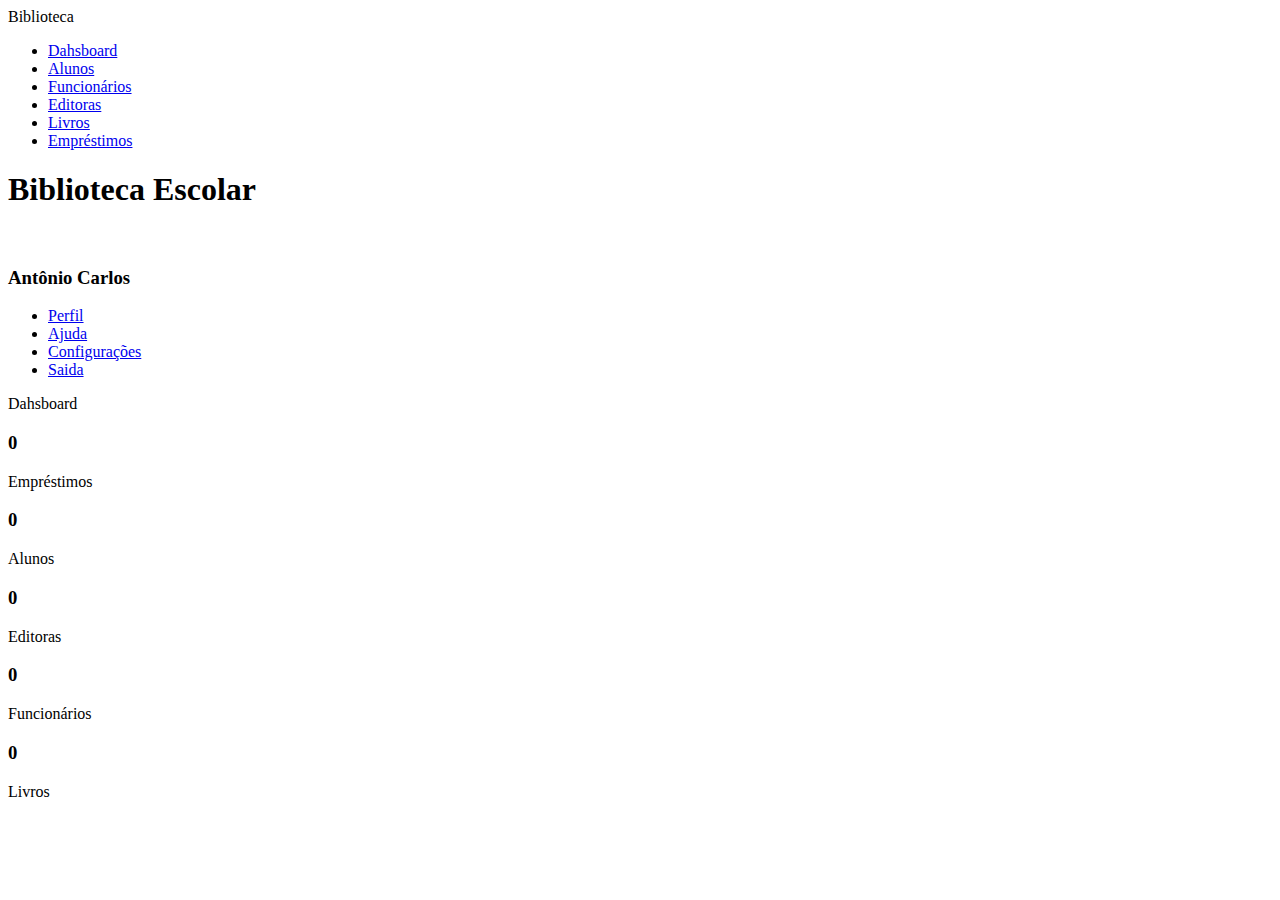
==== html/dashboard.html @ fd907160 "Merge pull request #3 from DouglasLacerda7/master" ====
<!DOCTYPE html>
<html lang="en">
<head>
    <meta charset="UTF-8">
    <meta name="viewport" content="width=device-width, initial-scale=1.0">
    <title>Biblioteca Escolar</title>
</head>
<body>
   
    <div class="corpo">
        <!-- Navbar -->
        <nav>
            <div class="menu-sid">
                <i class="bi bi-list sidebar-toggle"></i>
            </div><!-- menu-sid -->
            <div class="div-logo-name">
                <span class="logo_name">Biblioteca</span>
            </div><!--logo-name-->
            
            <div class="menu-items">
                <ul class="nav-links">
                    <li><a href="Dahsboard.html">
                            <i class="bi bi-house"></i>
                            <span class="link-name">Dahsboard</span>
                        </a></li>
                    <li><a href="Alunos.html">
                            <i class="bi bi-person-vcard"></i>
                                <span class="link-name">Alunos</span>
                            </a></li>
                    <li><a href="Funcionarios.html">
                            <i class="bi bi-person-vcard"></i>
                                <span class="link-name">Funcionários</span>
                            </a></li>
                    <li><a href="Editoras.html">
                            <i class="bi bi-clipboard-data"></i>
                            <span class="link-name">Editoras</span>
                        </a></li>
                    <li><a href="Livros.html">
                            <i class="bi bi-clipboard-data"></i>
                            <span class="link-name">Livros</span>
                        </a></li>
                    <li><a href="Emprestimos.html">
                        <i class="bi bi-person-workspace"></i>
                            <span class="link-name">Empréstimos</span>
                        </a></li>
                </ul><!--nav-links-->
            </div><!--menu-items-->
        </nav> 
        <section class="dashboard">
            <div class="top">
                <i class="bi bi-list sidebar-toggle2"></i>
                <div class="logo-name">
                    <h1 class="seduc-logo">Biblioteca Escolar</h1>
                </div><!--logo-name-->
                
                <div class="actionimg">
                    <div class="profile" onclick="menuToggle();">
                        <img src="img/avatar5.png" alt="">
                    </div>
                    <div class="menu">
                        <h3>
                          Antônio Carlos
                        </h3>
                        <ul>
                            <li>
                                <span class="material-icons icons-size"><i class="bi bi-person"></i></span>
                                <a href="#">Perfil</a>
                            </li>
                            <li>
                                <span class="material-icons icons-size"><i class="bi bi-question-circle"></i></span>
                                <a href="#">Ajuda</a>
                            </li>
                            <li>
                                <span class="material-icons icons-size"><i class="bi bi-gear"></i></span>
                                <a href="#">Configurações</a>
                            </li>
                            <li>
                                <span class="material-icons icons-size"><i class="bi bi-box-arrow-right"></i></span>
                                <a href="index.html">Saida</a>
                            </li>
                        </ul>
                    </div><!--menu-->
                </div><!--actionimg-->
              </div><!--top-->

  <div class="corpo-da-pag">
    <div class="scroll">
      <div class="activity">
        <div class="overview">
          <div class="title">
            <i class="bi bi-house"></i> 
            <span class="text">Dahsboard</span>
          </div><!--title-->                      
      
		<!-- Main content -->
    <section class="content container-fluid">
        <div class="row">
          <!-- ./col -->
          <div class="col-xs-6">
            <!-- small box -->
            <div class="small-box bg-green">
              <div class="inner">
                <h3 id="number-emprestimo">0</h3>
                  <p>Empréstimos</p>
              </div>
              <div class="icon">
                <i class="ion ion-pie-graph"></i>
              </div>
            </div>
          </div>

          <div class="col-xs-6">
              <!-- small box -->
            <div class="small-box bg-yellow">
              <div class="inner">
                <h3 id="number-alunos">0</h3>
                  <p>Alunos</p>
              </div>
              <div class="icon">
                <i class="ion ion-person-add"></i>
              </div>
            </div>
          </div>

          <div class="col-xs-6">
              <!-- small box -->
            <div class="small-box bg-green">
              <div class="inner">
                <h3 id="number-editoras">0</h3>
                  <p>Editoras</p>
              </div>
              <div class="icon">
                <i class="ion-home"></i>
              </div>
            </div>
          </div>
			
			    <div class="col-xs-6">
            <!-- small box -->
            <div class="small-box bg-yellow">
              <div class="inner">
                <h3 id="number-funcionario">0</h3>
                  <p>Funcionários</p>
              </div>
              <div class="icon">
                <i class="ion ion-person-add"></i>
              </div>
            </div>
          </div>
			
			    <div class="col-xs-6">
            <!-- small box -->
            <div class="small-box bg-green">
              <div class="inner">
                <h3 id="number-livros">0</h3>
                  <p>Livros</p>
              </div>
              <div class="icon">
                <i class="ion-ios-book"></i>
              </div>
            </div>
          </div>   
        </div> <!--row-->
      </section> <!--container-fluid-->
     
                        
          </div><!--activity-->
        </div><!--scroll-->
      </div><!--corpo-da-pag-->
    </section><!--dashboard-->
  </div> <!--corpo-->
</body>
</html>
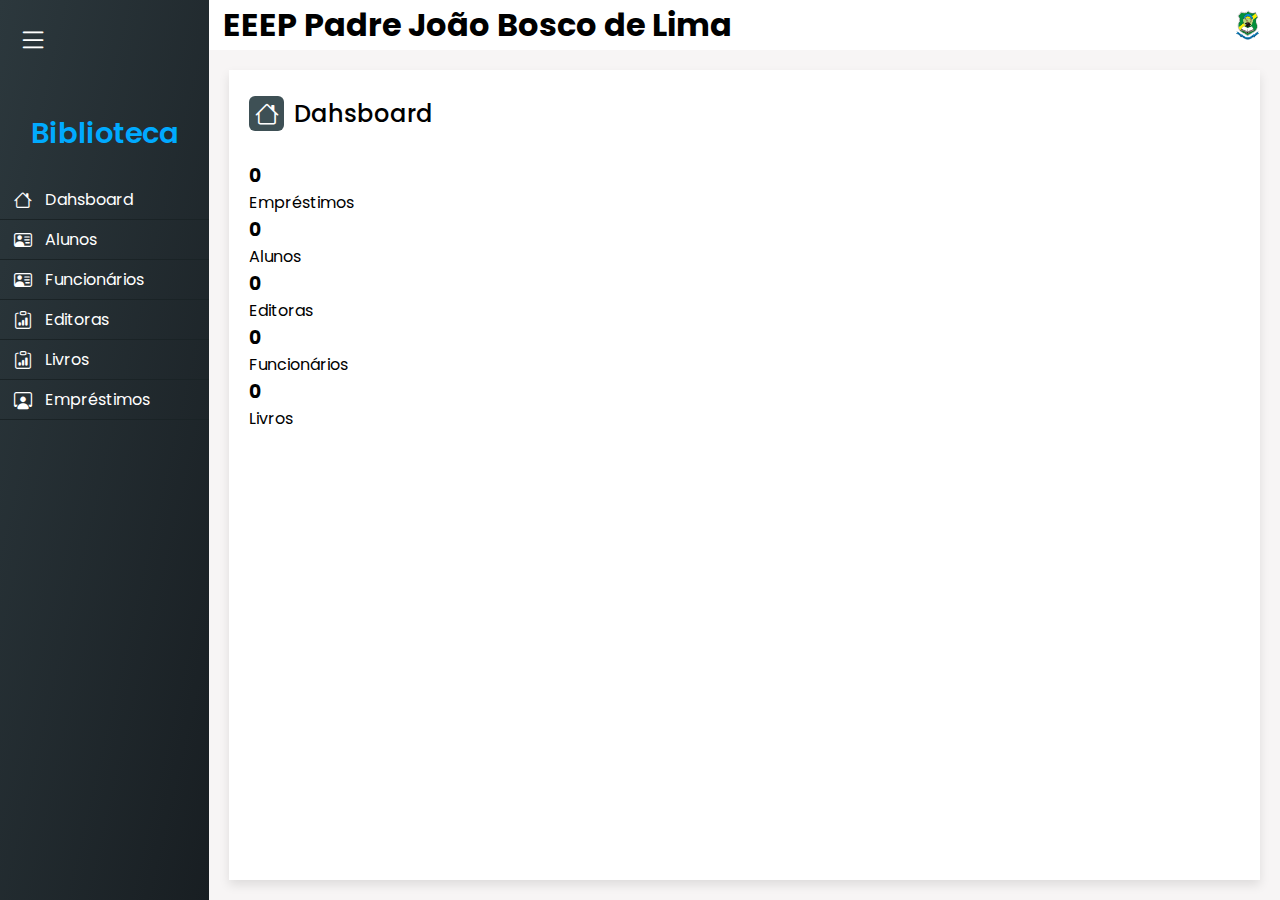
==== commit 84d81122: "correcao-de-bugs" ====
--- a/html/dashboard.html
+++ b/html/dashboard.html
@@ -1,62 +1,64 @@
-
 <!DOCTYPE html>
 <html lang="en">
 <head>
     <meta charset="UTF-8">
     <meta name="viewport" content="width=device-width, initial-scale=1.0">
+    <link rel="stylesheet" href="https://cdn.jsdelivr.net/npm/bootstrap-icons@1.10.5/font/bootstrap-icons.css">
     <title>Biblioteca Escolar</title>
+    <link rel="icon" href="img/livro.png">
+    <link rel="stylesheet" href="../css/main.css">
+    <link rel="stylesheet" href="../css/button.css">
 </head>
 <body>
-   
+
     <div class="corpo">
-        <!-- Navbar -->
         <nav>
             <div class="menu-sid">
                 <i class="bi bi-list sidebar-toggle"></i>
-            </div><!-- menu-sid -->
+            </div>
             <div class="div-logo-name">
                 <span class="logo_name">Biblioteca</span>
-            </div><!--logo-name-->
-            
+            </div>
+
             <div class="menu-items">
                 <ul class="nav-links">
-                    <li><a href="Dahsboard.html">
+                    <li><a href="../html/dashboard.html">
                             <i class="bi bi-house"></i>
                             <span class="link-name">Dahsboard</span>
                         </a></li>
-                    <li><a href="Alunos.html">
+                    <li><a href="../html/aluno.html">
                             <i class="bi bi-person-vcard"></i>
                                 <span class="link-name">Alunos</span>
                             </a></li>
-                    <li><a href="Funcionarios.html">
+                    <li><a href="../html/funcionario.html">
                             <i class="bi bi-person-vcard"></i>
                                 <span class="link-name">Funcionários</span>
                             </a></li>
-                    <li><a href="Editoras.html">
+                    <li><a href="../html/editora.html">
                             <i class="bi bi-clipboard-data"></i>
                             <span class="link-name">Editoras</span>
                         </a></li>
-                    <li><a href="Livros.html">
+                    <li><a href="../html/livro.html">
                             <i class="bi bi-clipboard-data"></i>
                             <span class="link-name">Livros</span>
                         </a></li>
-                    <li><a href="Emprestimos.html">
+                    <li><a href="../html/emprestimo.html">
                         <i class="bi bi-person-workspace"></i>
                             <span class="link-name">Empréstimos</span>
                         </a></li>
-                </ul><!--nav-links-->
-            </div><!--menu-items-->
+                </ul>
+            </div>
         </nav> 
         <section class="dashboard">
             <div class="top">
                 <i class="bi bi-list sidebar-toggle2"></i>
                 <div class="logo-name">
-                    <h1 class="seduc-logo">Biblioteca Escolar</h1>
-                </div><!--logo-name-->
-                
+                    <h1 class="seduc-logo">EEEP Padre João Bosco de Lima</h1>
+                </div>
+
                 <div class="actionimg">
                     <div class="profile" onclick="menuToggle();">
-                        <img src="img/avatar5.png" alt="">
+                        <img src="../img/avatar5.png" alt="">
                     </div>
                     <div class="menu">
                         <h3>
@@ -80,9 +82,9 @@
                                 <a href="index.html">Saida</a>
                             </li>
                         </ul>
-                    </div><!--menu-->
-                </div><!--actionimg-->
-              </div><!--top-->
+                    </div>
+                </div>
+              </div>
 
   <div class="corpo-da-pag">
     <div class="scroll">
@@ -91,14 +93,14 @@
           <div class="title">
             <i class="bi bi-house"></i> 
             <span class="text">Dahsboard</span>
-          </div><!--title-->                      
-      
-		<!-- Main content -->
+          </div>                      
+
+
     <section class="content container-fluid">
         <div class="row">
-          <!-- ./col -->
+
           <div class="col-xs-6">
-            <!-- small box -->
+
             <div class="small-box bg-green">
               <div class="inner">
                 <h3 id="number-emprestimo">0</h3>
@@ -111,7 +113,7 @@
           </div>
 
           <div class="col-xs-6">
-              <!-- small box -->
+
             <div class="small-box bg-yellow">
               <div class="inner">
                 <h3 id="number-alunos">0</h3>
@@ -124,7 +126,7 @@
           </div>
 
           <div class="col-xs-6">
-              <!-- small box -->
+
             <div class="small-box bg-green">
               <div class="inner">
                 <h3 id="number-editoras">0</h3>
@@ -135,9 +137,9 @@
               </div>
             </div>
           </div>
-			
+
 			    <div class="col-xs-6">
-            <!-- small box -->
+
             <div class="small-box bg-yellow">
               <div class="inner">
                 <h3 id="number-funcionario">0</h3>
@@ -148,9 +150,9 @@
               </div>
             </div>
           </div>
-			
+
 			    <div class="col-xs-6">
-            <!-- small box -->
+
             <div class="small-box bg-green">
               <div class="inner">
                 <h3 id="number-livros">0</h3>
@@ -161,14 +163,15 @@
               </div>
             </div>
           </div>   
-        </div> <!--row-->
-      </section> <!--container-fluid-->
-     
-                        
-          </div><!--activity-->
-        </div><!--scroll-->
-      </div><!--corpo-da-pag-->
-    </section><!--dashboard-->
-  </div> <!--corpo-->
+        </div> 
+      </section>
+
+
+          </div>
+        </div>
+      </div>
+    </section>
+  </div> 
+  <script src="../js/main.js"></script>
 </body>
-</html>
+</html>--- a/css/main.css
+++ b/css/main.css
@@ -0,0 +1,418 @@
+/* Essa regra serve para importar fontes, neste caso ele busca na URL informada*/
+@import url('https://fonts.googleapis.com/css2?family=Poppins:wght@300;400;500;600&display=swap');
+
+/* A regra afetará todos os elementos HTML da Página 
+* Ele dará efeito aos elementos da página
+*/
+* {
+    margin: 0%;
+    padding: 0%;
+    box-sizing: border-box;
+    font-family: 'Poppins', sans-serif;
+    margin: 0%;
+    text-decoration: none;
+    list-style: none;
+    border: none;
+    user-select: none;
+}
+
+/* A regra afetará o corpo da página*/
+/*MENU*/
+body {
+    min-height: 100vh;
+    background-color: #0E4BF1;
+}
+
+/* O nav criará efeito para o menu lateral*/
+nav {
+    top: 0;
+    left: 0;
+    height: 100vh;
+    width: 250px;
+    background-image: linear-gradient(to bottom right, #2C383D, #181E22) !important;
+    transition: all 0.5s ease;
+    overflow: auto;
+}
+
+nav.close {
+    width: 73px;
+}
+
+nav .div-logo-name {
+    display: flex;
+    align-items: center;
+    justify-content: center;
+    transition: all 0.5s ease;
+    white-space: nowrap;
+    overflow: hidden;
+}
+
+nav .logo_name {
+    font-size: 29px;
+    font-weight: 600;
+    color: #00aaff;
+    transition: all 0.5s ease;
+}
+
+nav.close .logo_name {
+    opacity: 0;
+    pointer-events: none;
+}
+
+.div-logo-name {
+    width: 100%;
+    padding-top: 30px;
+}
+
+nav .menu-items {
+    margin-top: 0px;
+    display: flex;
+    flex-direction: column;
+    justify-content: space-between;
+    padding-top: 25px;
+}
+/* --------------FIM NAV--------------------*/
+
+/* O menu-items criará efeito e organização para o menu lateral*/
+.menu-items li {
+    background-color: transparent;
+    border-bottom: 1px solid #1A2326;
+    height: 40px;
+    width: 100%;
+    display: flex;
+    align-items: center;
+}
+
+.close .menu-items li a {
+    justify-content: center;
+}
+
+.menu-items li a {
+    display: flex;
+    align-items: center;
+    height: 50px;
+    width: 100%;
+    text-decoration: none;
+    position: relative;
+}
+
+.menu-items li a i {
+    font-size: 18px;
+    min-width: 45px;
+    height: 100%;
+    display: flex;
+    align-items: center;
+    justify-content: center;
+    color: #ffffff;
+}
+
+.menu-items li a .link-name {
+    font-size: 16px;
+    font-weight: 400;
+    color: #ffffff;
+    transition: all 0.5s ease;
+}
+
+.nav-links li:hover {
+    border-left: 3px solid #00aaff;
+    font-weight: bold;
+    background-image: linear-gradient(to right, #181E22, #181E22, #2C383D) !important;
+    background: transparent;
+}
+
+.menu-items .mode {
+    display: flex;
+    align-items: center;
+    white-space: nowrap;
+}
+
+nav.close li a .link-name {
+    display: none;
+}
+
+.close .menu-sid {
+    display: flex;
+    justify-content: center;
+    align-items: center;
+}
+
+.menu-sid {
+    width: 100%;
+    display: flex;
+    justify-content: left;
+    padding: 12px;
+}
+
+.sidebar-toggle {
+    font-size: 30px;
+    font-weight: bold;
+    color: #ffffff;
+    cursor: pointer;
+    padding: 6PX;
+}
+
+.sidebar-toggle2 {
+    font-size: 30px;
+    font-weight: bold;
+    color: #000000;
+    cursor: pointer;
+    padding: 6PX;
+    display: none;
+}
+/*--------------fim----------------*/
+
+
+/*perfil*/
+/*Criará efeito no menu do perfil de usuário*/
+.icons-size {
+    color: #555;
+    font-size: 22px;
+    font-weight: 600;
+}
+
+.actionimg {
+    right: 30px;
+    display: flex;
+    object-fit: cover;
+}
+
+.actionimg .profile {
+    border-radius: 50%;
+    cursor: pointer;
+    height: 36px;
+    overflow: hidden;
+    width: 36px;
+}
+
+.actionimg .profile img {
+    width: 100%;
+    top: 0;
+    object-fit: cover;
+    left: 0;
+    height: 100%;
+}
+
+.actionimg .menu {
+    background-color: #ffffff;
+    box-shadow: 0 5px 10px rgba(0, 0, 0, 0.3);
+    border-radius: 15px;
+    padding: 10px 20px;
+    position: absolute;
+    right: 10px;
+    width: 200px;
+    transition: 0.5s;
+    top: 120px;
+    visibility: hidden;
+    opacity: 0;
+}
+
+.actionimg .menu.active {
+    opacity: 1;
+    top: 60px;
+    visibility: visible;
+}
+
+.actionimg .menu::before {
+    background-color: #ffffff;
+    content: '';
+    height: 20px;
+    position: absolute;
+    right: 14px;
+    transform: rotate(45deg);
+    top: -5px;
+    width: 20px;
+}
+
+.actionimg .menu h3 {
+    color: #535252;
+    font-size: 16px;
+    font-weight: 600;
+    line-height: 1.3em;
+    padding: 20px 0px;
+    text-align: left;
+    width: 100%;
+}
+
+.actionimg .menu ul li {
+    align-items: center;
+    border-top: 1px solid rgba(0, 0, 0, 0.05);
+    display: flex;
+    justify-content: left;
+    list-style: none;
+    padding: 10px 0px;
+    cursor: pointer;
+}
+
+.actionimg .menu ul li img {
+    max-width: 20px;
+    margin-right: 10px;
+    opacity: 0.5;
+    transition: 0.5s
+}
+
+.actionimg .menu ul li a {
+    display: inline-block;
+    color: #707070;
+    font-size: 14px;
+    font-weight: 600;
+    padding-left: 15px;
+    text-decoration: none;
+    text-transform: uppercase;
+}
+
+.actionimg .menu ul li * {
+    transition: 0.1s;
+}
+
+.actionimg .menu ul li:hover img {
+    opacity: 1;
+}
+
+.actionimg .menu ul li:hover * {
+    color: #00aaff;
+}
+
+.actionimg .menu ul li:hover a {
+    font-size: 15px;
+}
+
+.actionimg li:hover .icons-size {
+    font-size: 24px;
+}
+/*--------------fim perfil----------------*/
+
+/*Cria efeito para página, dividindo e organilizando os elementos*/
+.corpo {
+    display: flex;
+}
+
+.dashboard {
+    background-color: rgb(247, 245, 245);
+    height: 100vh;
+    width: 100%;
+    transition: all 0.5s ease;
+}
+/*--------------fim----------------*/
+
+
+/* === Custom Scroll Bar CSS === */
+::-webkit-scrollbar {
+    width: 8px;
+}
+
+::-webkit-scrollbar-track {
+    background: #f1f1f1;
+}
+
+::-webkit-scrollbar-thumb {
+    background: #3A3B3C;
+    border-radius: 12px;
+    transition: all 0.3s ease;
+}
+
+::-webkit-scrollbar-thumb:hover {
+    background: #0b3cc1;
+}
+/*--------------fim----------------*/
+
+/* Redimenciona o perfil do usuário e o titulo da biblioteca escolar*/
+.top {
+    top: 0;
+    display: flex;
+    width: 100%;
+    height: 50px;
+    justify-content: space-between;
+    align-items: center;
+    padding: 10px 14px;
+    background-color: rgb(255, 255, 255);
+    transition: all 0.5s ease;
+    z-index: 10;
+}
+/*--------------fim----------------*/
+
+/* scroll */
+
+.scroll::-webkit-scrollbar {
+    width: 5px;
+    border: 1px solid rgb(255, 255, 255);
+}
+
+.scroll::-webkit-scrollbar-thumb {
+    background-color: #0E4BF1;
+    border-radius: 6px;
+}
+
+.corpo-da-pag {
+    padding: 20px;
+    width: 100%;
+    height: calc(100% - 50px);
+}
+
+.scroll {
+    padding: 20px;
+    height: 100%;
+    width: 100%;
+    overflow: auto;
+    background-color: white;
+    box-shadow: 0 5px 10px rgba(0, 0, 0, 0.1);
+}
+
+.overview .title {
+    display: flex;
+    align-items: center;
+    margin: 6px 0 30px 0;
+}
+
+.title i {
+    height: 35px;
+    width: 35px;
+    background-color: #3E5055;
+    border-radius: 6px;
+    color: #fff;
+    display: flex;
+    align-items: center;
+    justify-content: center;
+    font-size: 24px;
+}
+
+.title .text {
+    font-size: 24px;
+    font-weight: 500;
+    color: #000;
+    margin-left: 10px;
+}
+/* --------Fim scroll------------- */
+
+
+/*tabela*/
+
+.table-div {
+    font-size: 20px;
+    margin: 0px;
+    margin-top: 10px;
+    margin-bottom: 10px;
+}
+
+table {
+    width: 100%;
+    border-collapse: collapse;
+    border: 1px solid rgb(222, 222, 222);
+    table-layout: auto;
+}
+
+table td,
+table th {
+    padding: 12px 15px;
+    text-align: center;
+    font-size: 12px;
+}
+
+table th {
+    background-color: #3E5055;
+    color: #ffffff;
+}
+
+table tbody tr:nth-child(even) {
+    background-color: #f5f5f5;
+    border: 1px solid rgb(222, 222, 222);
+}
--- a/css/button.css
+++ b/css/button.css
@@ -0,0 +1,49 @@
+.button{
+    border-style: none;
+    border-radius: 6px;
+    height: 40px;
+    padding: 6px 2px;
+    background-color: black;
+    color: white;
+    font-size: 1rem;
+    cursor: pointer;
+    transition: box-shadow .6s ease;
+}
+
+.button.blue{
+    background-color: #159fe4;
+}
+
+button.green{
+    background-color: #13CE66;
+}
+button.greenb{
+    background-color: green;
+}
+button.red{
+    background-color: #FF4949;
+}
+
+.button:hover{
+    box-shadow: inset 200px 0 0 #00000055;
+}
+
+@media(max-width:480px){
+    .button.mobile{
+        color:transparent;
+        font-size:0;
+        width:50px;
+        height:50px;
+        border-radius: 50%;
+        position:fixed;
+        top: 100vh;
+        left: 80vw;
+    }
+    .button.mobile::before{
+        content: "+";
+        color:black;
+        font-size:2rem;
+        width:100%;
+        height:100%;
+    }
+}